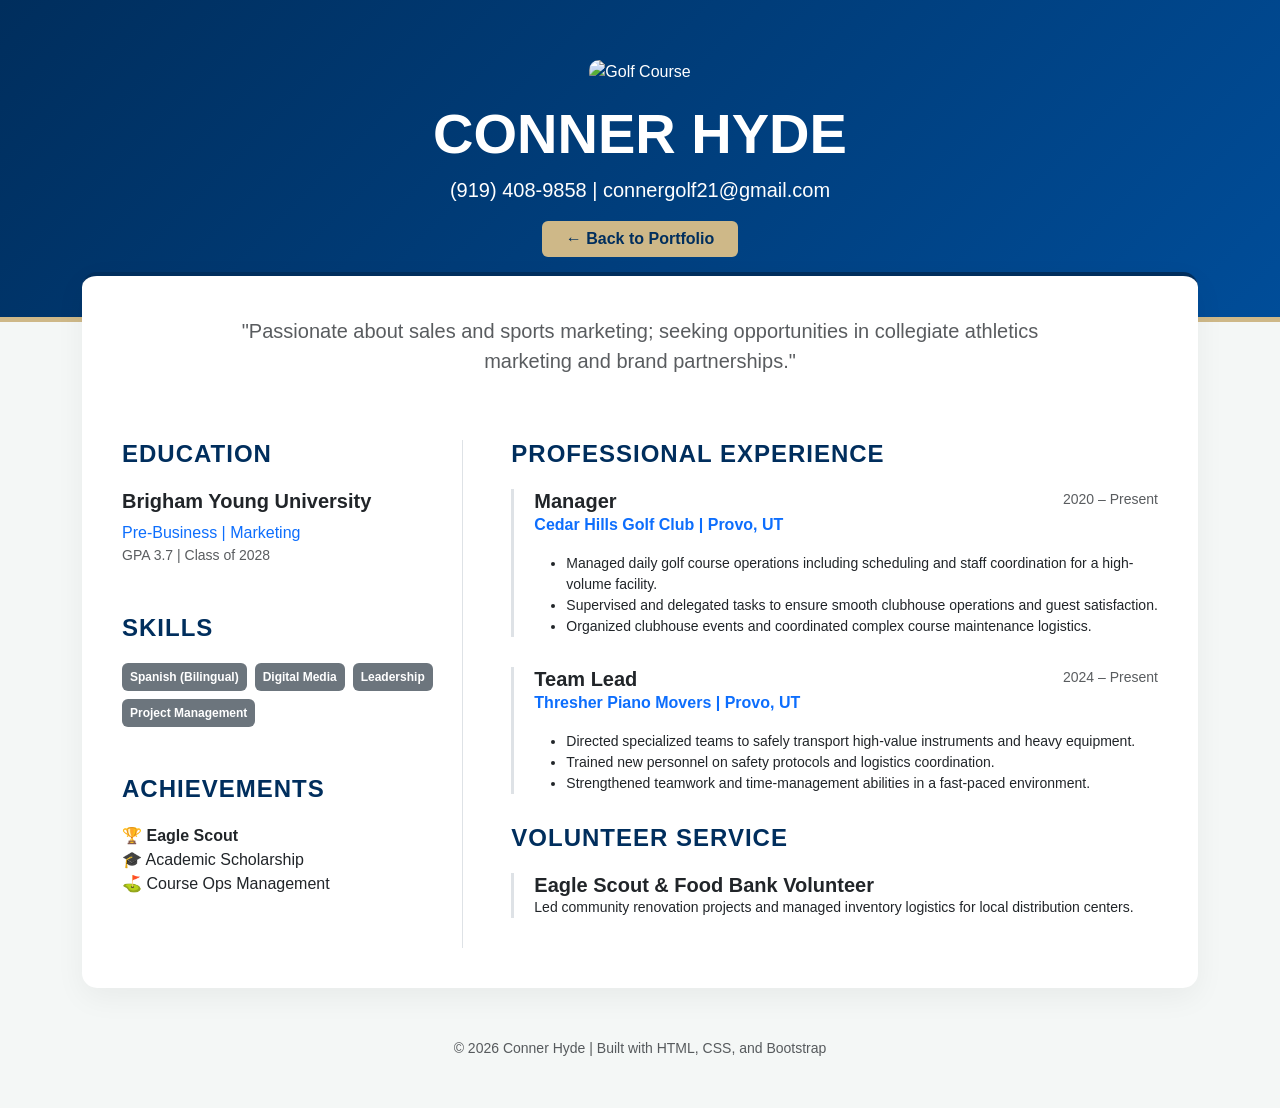
==== resume.html @ de3aaf2b "Add files via upload" ====
<!DOCTYPE html>
<html lang="en">
<head>
    <meta charset="UTF-8">
    <meta name="viewport" content="width=device-width, initial-scale=1.0">
    <title>Resume | Conner Hyde</title>
    <link href="https://cdn.jsdelivr.net/npm/bootstrap@5.3.0/dist/css/bootstrap.min.css" rel="stylesheet">
    <style>
        :root {
            --byu-navy: #002e5d;
            --accent-gold: #ceb888;
        }
        body { 
            background-size: cover; 
            background-position: center; 
            background-attachment: fixed;
            background-color: #f4f7f6; 
            font-family: 'Inter', sans-serif; 
        }
        
        /* Professional Header Design */
        .hero-gradient {
            background: linear-gradient(135deg, var(--byu-navy) 0%, #004d99 100%);
            color: white;
            padding: 60px 0;
            border-bottom: 5px solid var(--accent-gold);
        }

        /* Circular Image Styling */
        .profile-img {
            width: 180px;
            height: 180px;
            object-fit: cover;
            border-radius: 50%;
            border: 4px solid white;
            box-shadow: 0 4px 15px rgba(0,0,0,0.2);
            margin-bottom: 20px;
        }

        .resume-card {
            background: white;
            border-radius: 15px;
            box-shadow: 0 10px 30px rgba(0,0,0,0.05);
            margin-top: -50px; /* Overlap effect */
            padding: 40px;
            border-top: 4px solid var(--byu-navy);
        }

        h2 {
            color: var(--byu-navy);
            font-weight: 700;
            text-transform: uppercase;
            letter-spacing: 1px;
            font-size: 1.5rem;
            margin-bottom: 20px;
        }

        .job-card {
            border-left: 3px solid #dee2e6;
            padding-left: 20px;
            margin-bottom: 30px;
            transition: 0.3s;
        }
        .job-card:hover {
            border-left: 3px solid var(--accent-gold);
            background-color: #fafafa;
        }

        .btn-back {
            background-color: var(--accent-gold);
            color: var(--byu-navy);
            font-weight: bold;
            border: none;
        }
        .btn-back:hover { background-color: #bfa570; color: white; }
    </style>
</head>
<body>

    <header class="hero-gradient text-center">
        <div class="container">
            <img src="Images/IMG_3276.jpeg" alt="Golf Course" class="img-fluid mb-3" style="max-width: 400px; border-radius: 10px;">
            <h1 class="display-4 fw-bold">CONNER HYDE</h1>
            <p class="lead mb-0">(919) 408-9858 | connergolf21@gmail.com</p>
            <div class="mt-3">
                <a href="Index.html" class="btn btn-back px-4">← Back to Portfolio</a>
            </div>
        </div>
    </header>

    <div class="container mb-5">
        <div class="resume-card">
            
            <div class="row mb-5 text-center">
                <div class="col-md-10 mx-auto">
                    <p class="fs-5 text-muted italic">"Passionate about sales and sports marketing; seeking opportunities in collegiate athletics marketing and brand partnerships."</p>
                </div>
            </div>

            <div class="row">
                <div class="col-lg-4 border-end">
                    <section class="mb-5">
                        <h2>Education</h2>
                        <h5 class="fw-bold">Brigham Young University</h5>
                        <p class="mb-0 text-primary">Pre-Business | Marketing</p>
                        <p class="small text-muted">GPA 3.7 | Class of 2028</p>
                    </section>

                    <section class="mb-5">
                        <h2>Skills</h2>
                        <div class="d-flex flex-wrap gap-2">
                            <span class="badge bg-secondary p-2">Spanish (Bilingual)</span>
                            <span class="badge bg-secondary p-2">Digital Media</span>
                            <span class="badge bg-secondary p-2">Leadership</span>
                            <span class="badge bg-secondary p-2">Project Management</span>
                        </div>
                    </section>

                    <section>
                        <h2>Achievements</h2>
                        <ul class="list-unstyled">
                            <li>🏆 <strong>Eagle Scout</strong></li>
                            <li>🎓 Academic Scholarship</li>
                            <li>⛳ Course Ops Management</li>
                        </ul>
                    </section>
                </div>

                <div class="col-lg-8 ps-lg-5">
                    <h2>Professional Experience</h2>
                    
                    <div class="job-card">
                        <div class="d-flex justify-content-between">
                            <h5 class="fw-bold mb-0">Manager</h5>
                            <span class="text-muted small">2020 – Present</span>
                        </div>
                        <p class="text-primary fw-semibold">Cedar Hills Golf Club | Provo, UT</p>
                        <ul class="small">
                            <li>Managed daily golf course operations including scheduling and staff coordination for a high-volume facility.</li>
                            <li>Supervised and delegated tasks to ensure smooth clubhouse operations and guest satisfaction.</li>
                            <li>Organized clubhouse events and coordinated complex course maintenance logistics.</li>
                        </ul>
                    </div>

                    <div class="job-card">
                        <div class="d-flex justify-content-between">
                            <h5 class="fw-bold mb-0">Team Lead</h5>
                            <span class="text-muted small">2024 – Present</span>
                        </div>
                        <p class="text-primary fw-semibold">Thresher Piano Movers | Provo, UT</p>
                        <ul class="small">
                            <li>Directed specialized teams to safely transport high-value instruments and heavy equipment.</li>
                            <li>Trained new personnel on safety protocols and logistics coordination.</li>
                            <li>Strengthened teamwork and time-management abilities in a fast-paced environment.</li>
                        </ul>
                    </div>

                    <h2>Volunteer Service</h2>
                    <div class="job-card">
                        <h5 class="fw-bold mb-0">Eagle Scout & Food Bank Volunteer</h5>
                        <p class="small">Led community renovation projects and managed inventory logistics for local distribution centers.</p>
                    </div>
                </div>
            </div>
        </div>
    </div>

    <footer class="text-center pb-5 text-muted">
        <small>&copy; 2026 Conner Hyde | Built with HTML, CSS, and Bootstrap</small>
    </footer>

</body>
</html>
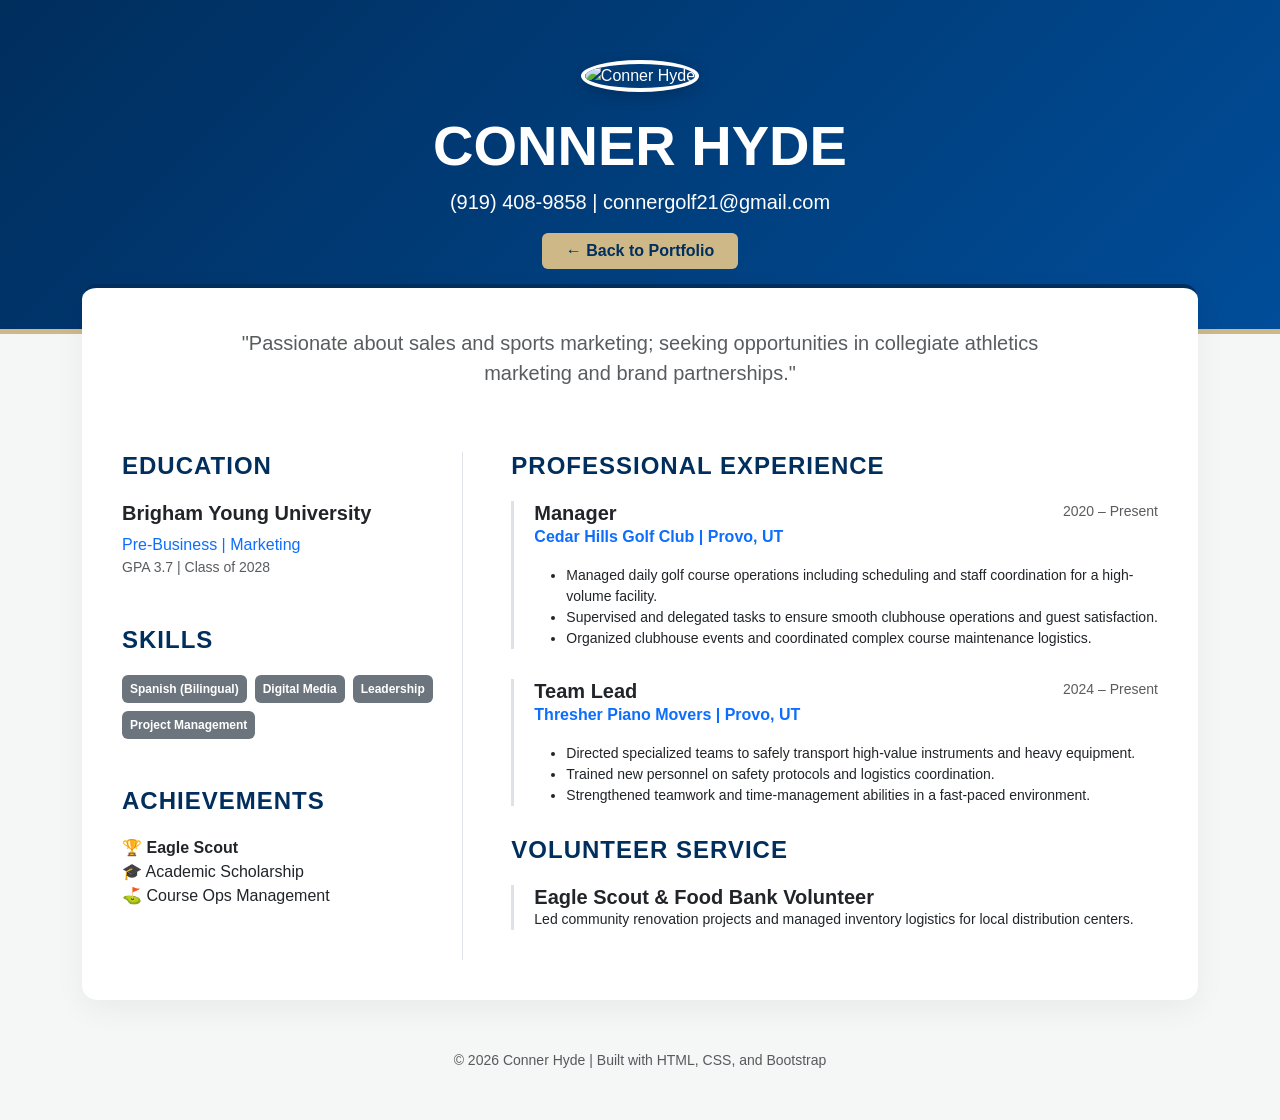
==== commit b8b3f366: "Change profile image and fix margin styling Updated profile image source and adjusted margin for res" ====
--- a/resume.html
+++ b/resume.html
@@ -18,7 +18,6 @@
             font-family: 'Inter', sans-serif; 
         }
         
-        /* Professional Header Design */
         .hero-gradient {
             background: linear-gradient(135deg, var(--byu-navy) 0%, #004d99 100%);
             color: white;
@@ -26,7 +25,6 @@
             border-bottom: 5px solid var(--accent-gold);
         }
 
-        /* Circular Image Styling */
         .profile-img {
             width: 180px;
             height: 180px;
@@ -41,7 +39,7 @@
             background: white;
             border-radius: 15px;
             box-shadow: 0 10px 30px rgba(0,0,0,0.05);
-            margin-top: -50px; /* Overlap effect */
+            margin-top: -50px;
             padding: 40px;
             border-top: 4px solid var(--byu-navy);
         }
@@ -79,7 +77,7 @@
 
     <header class="hero-gradient text-center">
         <div class="container">
-            <img src="Images/IMG_3276.jpeg" alt="Golf Course" class="img-fluid mb-3" style="max-width: 400px; border-radius: 10px;">
+            <img src="me.jpg" alt="Conner Hyde" class="profile-img">
             <h1 class="display-4 fw-bold">CONNER HYDE</h1>
             <p class="lead mb-0">(919) 408-9858 | connergolf21@gmail.com</p>
             <div class="mt-3">
@@ -170,4 +168,4 @@
     </footer>
 
 </body>
-</html>+</html>
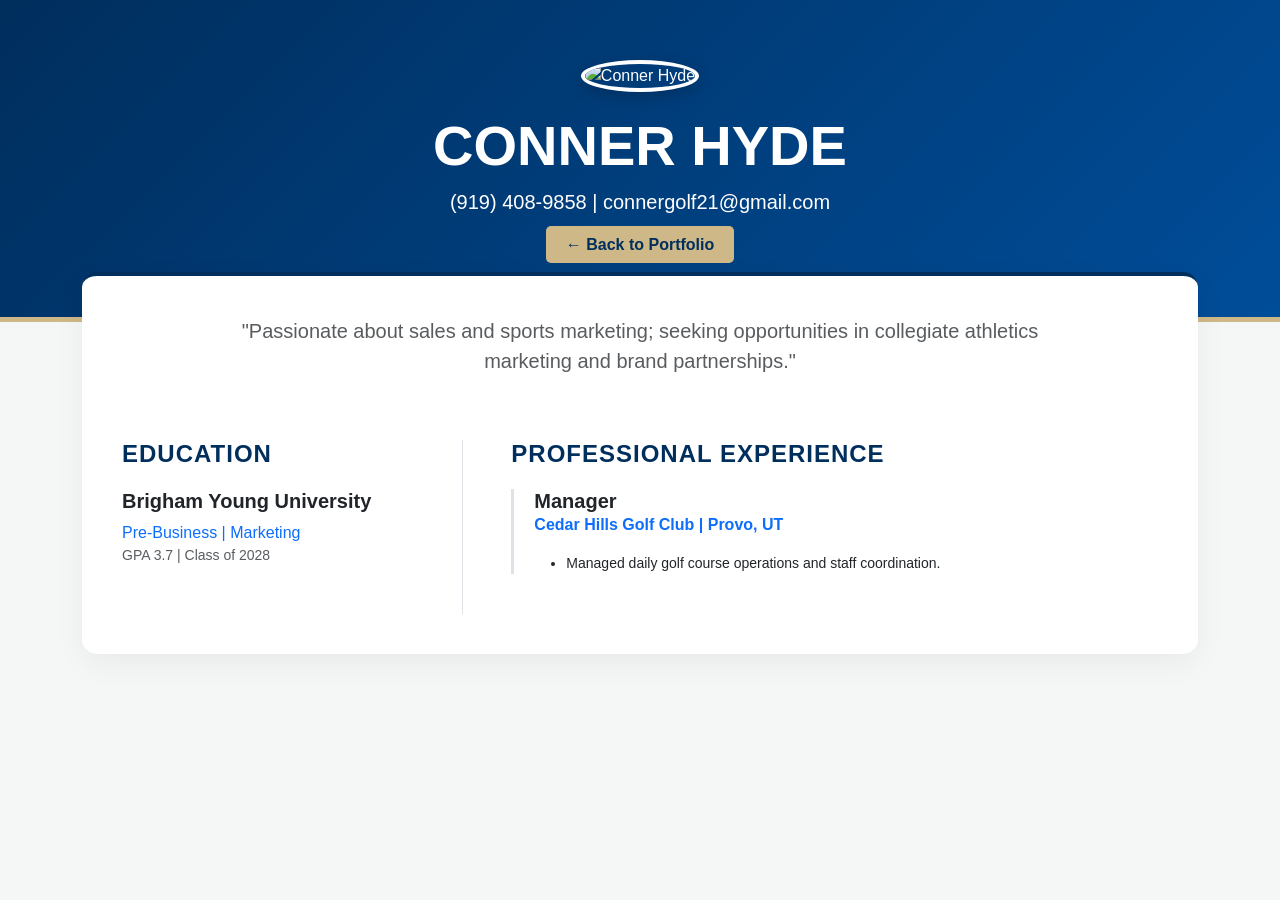
==== commit f5b472e3: "Update resume.html" ====
--- a/resume.html
+++ b/resume.html
@@ -11,20 +11,15 @@
             --accent-gold: #ceb888;
         }
         body { 
-            background-size: cover; 
-            background-position: center; 
-            background-attachment: fixed;
             background-color: #f4f7f6; 
             font-family: 'Inter', sans-serif; 
         }
-        
         .hero-gradient {
             background: linear-gradient(135deg, var(--byu-navy) 0%, #004d99 100%);
             color: white;
             padding: 60px 0;
             border-bottom: 5px solid var(--accent-gold);
         }
-
         .profile-img {
             width: 180px;
             height: 180px;
@@ -34,7 +29,6 @@
             box-shadow: 0 4px 15px rgba(0,0,0,0.2);
             margin-bottom: 20px;
         }
-
         .resume-card {
             background: white;
             border-radius: 15px;
@@ -43,7 +37,6 @@
             padding: 40px;
             border-top: 4px solid var(--byu-navy);
         }
-
         h2 {
             color: var(--byu-navy);
             font-weight: 700;
@@ -52,46 +45,39 @@
             font-size: 1.5rem;
             margin-bottom: 20px;
         }
-
         .job-card {
             border-left: 3px solid #dee2e6;
             padding-left: 20px;
             margin-bottom: 30px;
-            transition: 0.3s;
         }
-        .job-card:hover {
-            border-left: 3px solid var(--accent-gold);
-            background-color: #fafafa;
-        }
-
         .btn-back {
             background-color: var(--accent-gold);
             color: var(--byu-navy);
             font-weight: bold;
-            border: none;
+            text-decoration: none;
+            padding: 10px 20px;
+            border-radius: 5px;
         }
-        .btn-back:hover { background-color: #bfa570; color: white; }
     </style>
 </head>
 <body>
 
     <header class="hero-gradient text-center">
         <div class="container">
-            <img src="me.jpg" alt="Conner Hyde" class="profile-img">
+            <img src="Images/me.jpg" alt="Conner Hyde" class="profile-img">
             <h1 class="display-4 fw-bold">CONNER HYDE</h1>
             <p class="lead mb-0">(919) 408-9858 | connergolf21@gmail.com</p>
             <div class="mt-3">
-                <a href="Index.html" class="btn btn-back px-4">← Back to Portfolio</a>
+                <a href="index.html" class="btn-back">← Back to Portfolio</a>
             </div>
         </div>
     </header>
 
     <div class="container mb-5">
         <div class="resume-card">
-            
             <div class="row mb-5 text-center">
                 <div class="col-md-10 mx-auto">
-                    <p class="fs-5 text-muted italic">"Passionate about sales and sports marketing; seeking opportunities in collegiate athletics marketing and brand partnerships."</p>
+                    <p class="fs-5 text-muted">"Passionate about sales and sports marketing; seeking opportunities in collegiate athletics marketing and brand partnerships."</p>
                 </div>
             </div>
 
@@ -103,69 +89,21 @@
                         <p class="mb-0 text-primary">Pre-Business | Marketing</p>
                         <p class="small text-muted">GPA 3.7 | Class of 2028</p>
                     </section>
-
-                    <section class="mb-5">
-                        <h2>Skills</h2>
-                        <div class="d-flex flex-wrap gap-2">
-                            <span class="badge bg-secondary p-2">Spanish (Bilingual)</span>
-                            <span class="badge bg-secondary p-2">Digital Media</span>
-                            <span class="badge bg-secondary p-2">Leadership</span>
-                            <span class="badge bg-secondary p-2">Project Management</span>
-                        </div>
-                    </section>
-
-                    <section>
-                        <h2>Achievements</h2>
-                        <ul class="list-unstyled">
-                            <li>🏆 <strong>Eagle Scout</strong></li>
-                            <li>🎓 Academic Scholarship</li>
-                            <li>⛳ Course Ops Management</li>
-                        </ul>
-                    </section>
                 </div>
 
                 <div class="col-lg-8 ps-lg-5">
                     <h2>Professional Experience</h2>
-                    
                     <div class="job-card">
-                        <div class="d-flex justify-content-between">
-                            <h5 class="fw-bold mb-0">Manager</h5>
-                            <span class="text-muted small">2020 – Present</span>
-                        </div>
+                        <h5 class="fw-bold mb-0">Manager</h5>
                         <p class="text-primary fw-semibold">Cedar Hills Golf Club | Provo, UT</p>
                         <ul class="small">
-                            <li>Managed daily golf course operations including scheduling and staff coordination for a high-volume facility.</li>
-                            <li>Supervised and delegated tasks to ensure smooth clubhouse operations and guest satisfaction.</li>
-                            <li>Organized clubhouse events and coordinated complex course maintenance logistics.</li>
+                            <li>Managed daily golf course operations and staff coordination.</li>
                         </ul>
-                    </div>
-
-                    <div class="job-card">
-                        <div class="d-flex justify-content-between">
-                            <h5 class="fw-bold mb-0">Team Lead</h5>
-                            <span class="text-muted small">2024 – Present</span>
-                        </div>
-                        <p class="text-primary fw-semibold">Thresher Piano Movers | Provo, UT</p>
-                        <ul class="small">
-                            <li>Directed specialized teams to safely transport high-value instruments and heavy equipment.</li>
-                            <li>Trained new personnel on safety protocols and logistics coordination.</li>
-                            <li>Strengthened teamwork and time-management abilities in a fast-paced environment.</li>
-                        </ul>
-                    </div>
-
-                    <h2>Volunteer Service</h2>
-                    <div class="job-card">
-                        <h5 class="fw-bold mb-0">Eagle Scout & Food Bank Volunteer</h5>
-                        <p class="small">Led community renovation projects and managed inventory logistics for local distribution centers.</p>
                     </div>
                 </div>
             </div>
         </div>
     </div>
 
-    <footer class="text-center pb-5 text-muted">
-        <small>&copy; 2026 Conner Hyde | Built with HTML, CSS, and Bootstrap</small>
-    </footer>
-
 </body>
 </html>
